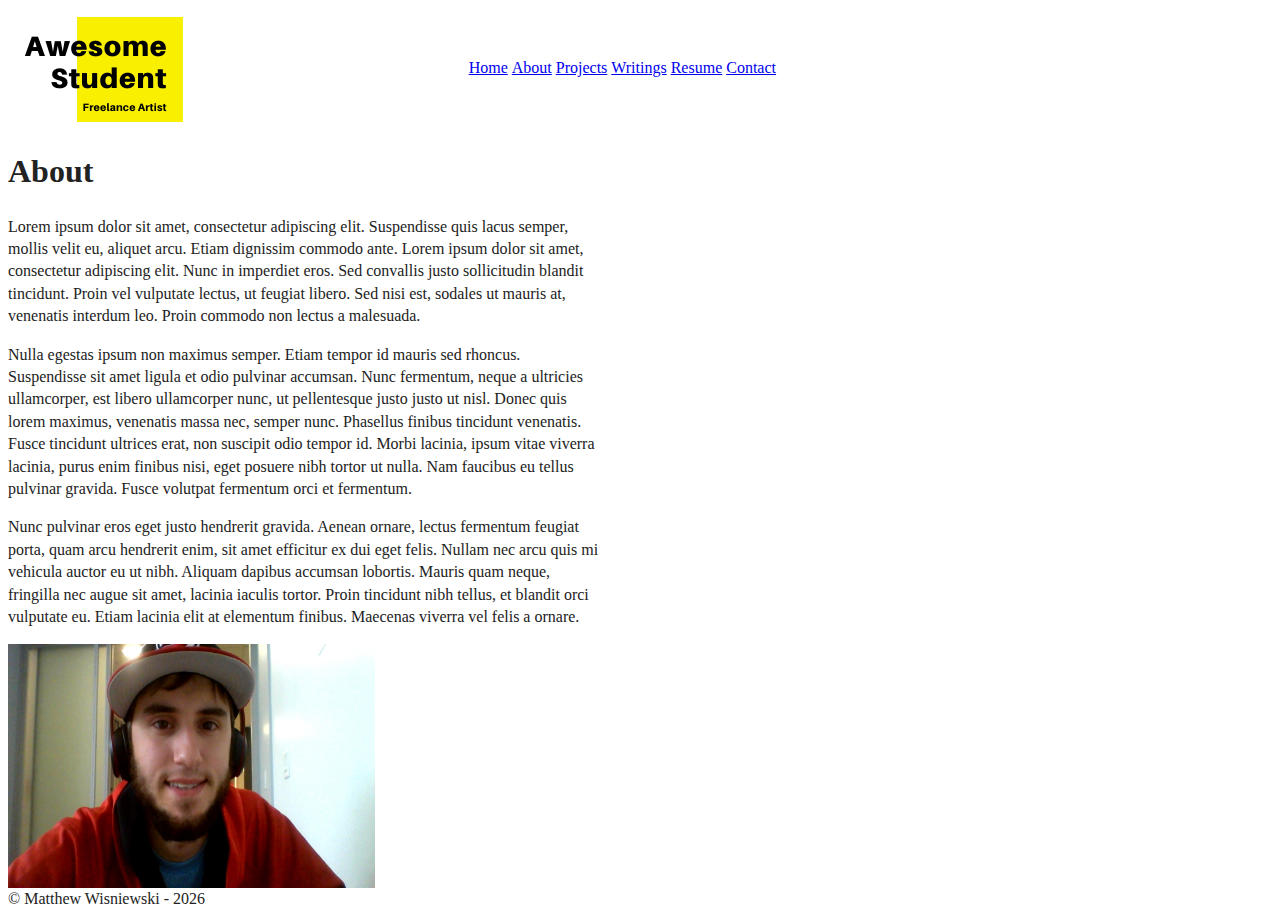
==== about.html @ 400ddd0b "TASK: Changed menu content." ====
<!doctype html>
<html class="no-js" lang="">

<head>
  <meta charset="utf-8">
  <title></title>
  <meta name="description" content="">
  <meta name="viewport" content="width=device-width, initial-scale=1">

  <link rel="manifest" href="site.webmanifest">
  <link rel="apple-touch-icon" href="icon.png">
  <!-- Place favicon.ico in the root directory -->

  <link rel="stylesheet" href="css/normalize.css">
  <link rel="stylesheet" href="css/main.css">

  <meta name="theme-color" content="#fafafa">
</head>

<body>
<!--[if IE]>
<p class="browserupgrade">You are using an <strong>outdated</strong> browser. Please <a href="https://browsehappy.com/">upgrade
  your browser</a> to improve your experience and security.</p>
<![endif]-->

<!-- Add your site or application content here -->
<div id="wrapperAbout">
  <div id="top">
    <div id="logo" class="fltlft is">
      <a href="index.html"><img class="logo_image isSmall" src="img/AwesomeStudentLogo.png">
    </div>
    <div id="main_menu" class="fltlft isBig">
      <menu>
        <li><a href="index.html">Home</a></li>
        <li><a href="about.html">About</a></li>
        <li><a href="projects.html">Projects</a></li>
        <li><a href="writings.html">Writings</a></li>
        <li><a href="resume.html">Resume</a></li>
        <li><a href="contact.html">Contact</a></li>
      </menu>
    </div>
  </div>
  <div id="masthead">

  </div>
  <div id="body" class="isBig">
    <h1>About</h1>
    <p>
      Lorem ipsum dolor sit amet, consectetur adipiscing elit. Suspendisse quis lacus semper, mollis velit eu, aliquet
      arcu. Etiam dignissim commodo ante. Lorem ipsum dolor sit amet, consectetur adipiscing elit. Nunc in imperdiet eros.
      Sed convallis justo sollicitudin blandit tincidunt. Proin vel vulputate lectus, ut feugiat libero. Sed nisi est,
      sodales ut mauris at, venenatis interdum leo. Proin commodo non lectus a malesuada.
    </p>
    <p>
      Nulla egestas ipsum non maximus semper. Etiam tempor id mauris sed rhoncus. Suspendisse sit amet ligula et odio
      pulvinar accumsan. Nunc fermentum, neque a ultricies ullamcorper, est libero ullamcorper nunc, ut pellentesque justo
      justo ut nisl. Donec quis lorem maximus, venenatis massa nec, semper nunc. Phasellus finibus tincidunt venenatis.
      Fusce tincidunt ultrices erat, non suscipit odio tempor id. Morbi lacinia, ipsum vitae viverra lacinia, purus enim
      finibus nisi, eget posuere nibh tortor ut nulla. Nam faucibus eu tellus pulvinar gravida. Fusce volutpat fermentum
      orci et fermentum.
    </p>
    <p>
      Nunc pulvinar eros eget justo hendrerit gravida. Aenean ornare, lectus fermentum feugiat porta, quam arcu hendrerit
      enim, sit amet efficitur ex dui eget felis. Nullam nec arcu quis mi vehicula auctor eu ut nibh. Aliquam dapibus
      accumsan lobortis. Mauris quam neque, fringilla nec augue sit amet, lacinia iaculis tortor. Proin tincidunt nibh
      tellus, et blandit orci vulputate eu. Etiam lacinia elit at elementum finibus. Maecenas viverra vel felis a ornare.
    </p>
  </div>
  <div id="sidebar" class="fltlft isSmall">
    <img src="img/photoOfMe.jpg" height="244" width="367"/>
  </div>
  <div id="footerAbout" class="clear">
    © Matthew Wisniewski -
    <script type="text/javascript">
        var d = new Date()
        document.write(d.getFullYear())
    </script>
  </div>
</div>


<script src="js/vendor/modernizr-3.7.1.min.js"></script>
<script src="https://code.jquery.com/jquery-3.4.1.min.js"
        integrity="sha256-CSXorXvZcTkaix6Yvo6HppcZGetbYMGWSFlBw8HfCJo=" crossorigin="anonymous"></script>
<script>window.jQuery || document.write('<script src="js/vendor/jquery-3.4.1.min.js"><\/script>')</script>
<script src="js/plugins.js"></script>
<script src="js/main.js"></script>

<!-- Google Analytics: change UA-XXXXX-Y to be your site's ID. -->
<script>
    window.ga = function () {
        ga.q.push(arguments)
    };
    ga.q = [];
    ga.l = +new Date;
    ga('create', 'UA-XXXXX-Y', 'auto');
    ga('set', 'transport', 'beacon');
    ga('send', 'pageview')
</script>
<script src="https://www.google-analytics.com/analytics.js" async></script>
</body>

</html>
---- css/main.css ----
/*! HTML5 Boilerplate v7.2.0 | MIT License | https://html5boilerplate.com/ */

/* main.css 2.0.0 | MIT License | https://github.com/h5bp/main.css#readme */
/*
 * What follows is the result of much research on cross-browser styling.
 * Credit left inline and big thanks to Nicolas Gallagher, Jonathan Neal,
 * Kroc Camen, and the H5BP dev community and team.
 */

/* ==========================================================================
   Base styles: opinionated defaults
   ========================================================================== */

html {
  color: #222;
  font-size: 1em;
  line-height: 1.4;
}

/*
 * Remove text-shadow in selection highlight:
 * https://twitter.com/miketaylr/status/12228805301
 *
 * Vendor-prefixed and regular ::selection selectors cannot be combined:
 * https://stackoverflow.com/a/16982510/7133471
 *
 * Customize the background color to match your design.
 */

::-moz-selection {
  background: #b3d4fc;
  text-shadow: none;
}

::selection {
  background: #b3d4fc;
  text-shadow: none;
}

/*
 * A better looking default horizontal rule
 */

hr {
  display: block;
  height: 1px;
  border: 0;
  border-top: 1px solid #ccc;
  margin: 1em 0;
  padding: 0;
}

/*
 * Remove the gap between audio, canvas, iframes,
 * images, videos and the bottom of their containers:
 * https://github.com/h5bp/html5-boilerplate/issues/440
 */

audio,
canvas,
iframe,
img,
svg,
video {
  vertical-align: middle;
}

/*
 * Remove default fieldset styles.
 */

fieldset {
  border: 0;
  margin: 0;
  padding: 0;
}

/*
 * Allow only vertical resizing of textareas.
 */

textarea {
  resize: vertical;
}

/* ==========================================================================
   Browser Upgrade Prompt
   ========================================================================== */

.browserupgrade {
  margin: 0.2em 0;
  background: #ccc;
  color: #000;
  padding: 0.2em 0;
}

/* ==========================================================================
   Author's custom styles
   ========================================================================== */
#wrapper {
  width: 960px;
  margin-left: auto;
  margin-right: auto;
  font-siz: 16px;
  line-height: 27px;
  font-family: SansSerif, "Helvetica Neue", Helvetica;

}
#logo {
  float: left;
}

#mastheadLanding {
  clear: both;
  background-image: url("../img/ImageForBackground.jpeg");
  background-size: cover;
  background-position: center;
  height: 366px;
  line-height: 366px;
  margin-bottom: 10px;
}
#primaryLinks{
  float: right;
}
#primaryLinks li{
  display: inline;
  line-height:  120px;
}
#primaryLinks menu {
  margin: 0px;
  padding: 0px;
}

#contentLanding {
  width: 100%;
}
#footer {
  text-align: center;
  height: 120px;
  clear: both;
}
#calloutOne, #calloutTwo, #calloutThree {
  float: left;
  width: 298px;
  height: 210px;
  border-width: 1px;
  border-style: solid;
  border-color: black;
  margin-right: 10px;
  padding-left: 10px;
}

#wrapperAbout {
  width: 960px;
  border: black thin;
}
#top {
  height: 120px;
  line-height: 120px;
}
.fltlft {
  float: left;
}
.isBig {
  width: 593px;
}
.isSmall {
  logo:367px;
}
.clear {
  clear: both;
}
#main_menu  li {
  display: inline;
}

#main_menu menu {
  margin: 0px;
  padding: 0px;
  text-align: right;
}

/* ==========================================================================
   Helper classes
   ========================================================================== */

/*
 * Hide visually and from screen readers
 */

.hidden {
  display: none !important;
}

/*
* Hide only visually, but have it available for screen readers:
* https://snook.ca/archives/html_and_css/hiding-content-for-accessibility
*
* 1. For long content, line feeds are not interpreted as spaces and small width
*    causes content to wrap 1 word per line:
*    https://medium.com/@jessebeach/beware-smushed-off-screen-accessible-text-5952a4c2cbfe
*/

.sr-only {
  border: 0;
  clip: rect(0, 0, 0, 0);
  height: 1px;
  margin: -1px;
  overflow: hidden;
  padding: 0;
  position: absolute;
  white-space: nowrap;
  width: 1px;
  /* 1 */
}

/*
* Extends the .sr-only class to allow the element
* to be focusable when navigated to via the keyboard:
* https://www.drupal.org/node/897638
*/

.sr-only.focusable:active,
.sr-only.focusable:focus {
  clip: auto;
  height: auto;
  margin: 0;
  overflow: visible;
  position: static;
  white-space: inherit;
  width: auto;
}

/*
* Hide visually and from screen readers, but maintain layout
*/

.invisible {
  visibility: hidden;
}

/*
* Clearfix: contain floats
*
* For modern browsers
* 1. The space content is one way to avoid an Opera bug when the
*    `contenteditable` attribute is included anywhere else in the document.
*    Otherwise it causes space to appear at the top and bottom of elements
*    that receive the `clearfix` class.
* 2. The use of `table` rather than `block` is only necessary if using
*    `:before` to contain the top-margins of child elements.
*/

.clearfix:before,
.clearfix:after {
  content: " ";
  /* 1 */
  display: table;
  /* 2 */
}

.clearfix:after {
  clear: both;
}

/* ==========================================================================
   EXAMPLE Media Queries for Responsive Design.
   These examples override the primary ('mobile first') styles.
   Modify as content requires.
   ========================================================================== */

@media only screen and (min-width: 35em) {
  /* Style adjustments for viewports that meet the condition */
}

@media print,
  (-webkit-min-device-pixel-ratio: 1.25),
  (min-resolution: 1.25dppx),
  (min-resolution: 120dpi) {
  /* Style adjustments for high resolution devices */
}

/* ==========================================================================
   Print styles.
   Inlined to avoid the additional HTTP request:
   https://www.phpied.com/delay-loading-your-print-css/
   ========================================================================== */

@media print {
  *,
  *:before,
  *:after {
    background: transparent !important;
    color: #000 !important;
    /* Black prints faster */
    -webkit-box-shadow: none !important;
    box-shadow: none !important;
    text-shadow: none !important;
  }
  a,
  a:visited {
    text-decoration: underline;
  }
  a[href]:after {
    content: " (" attr(href) ")";
  }
  abbr[title]:after {
    content: " (" attr(title) ")";
  }
  /*
     * Don't show links that are fragment identifiers,
     * or use the `javascript:` pseudo protocol
     */
  a[href^="#"]:after,
  a[href^="javascript:"]:after {
    content: "";
  }
  pre {
    white-space: pre-wrap !important;
  }
  pre,
  blockquote {
    border: 1px solid #999;
    page-break-inside: avoid;
  }
  /*
     * Printing Tables:
     * https://web.archive.org/web/20180815150934/http://css-discuss.incutio.com/wiki/Printing_Tables
     */
  thead {
    display: table-header-group;
  }
  tr,
  img {
    page-break-inside: avoid;
  }
  p,
  h2,
  h3 {
    orphans: 3;
    widows: 3;
  }
  h2,
  h3 {
    page-break-after: avoid;
  }
}
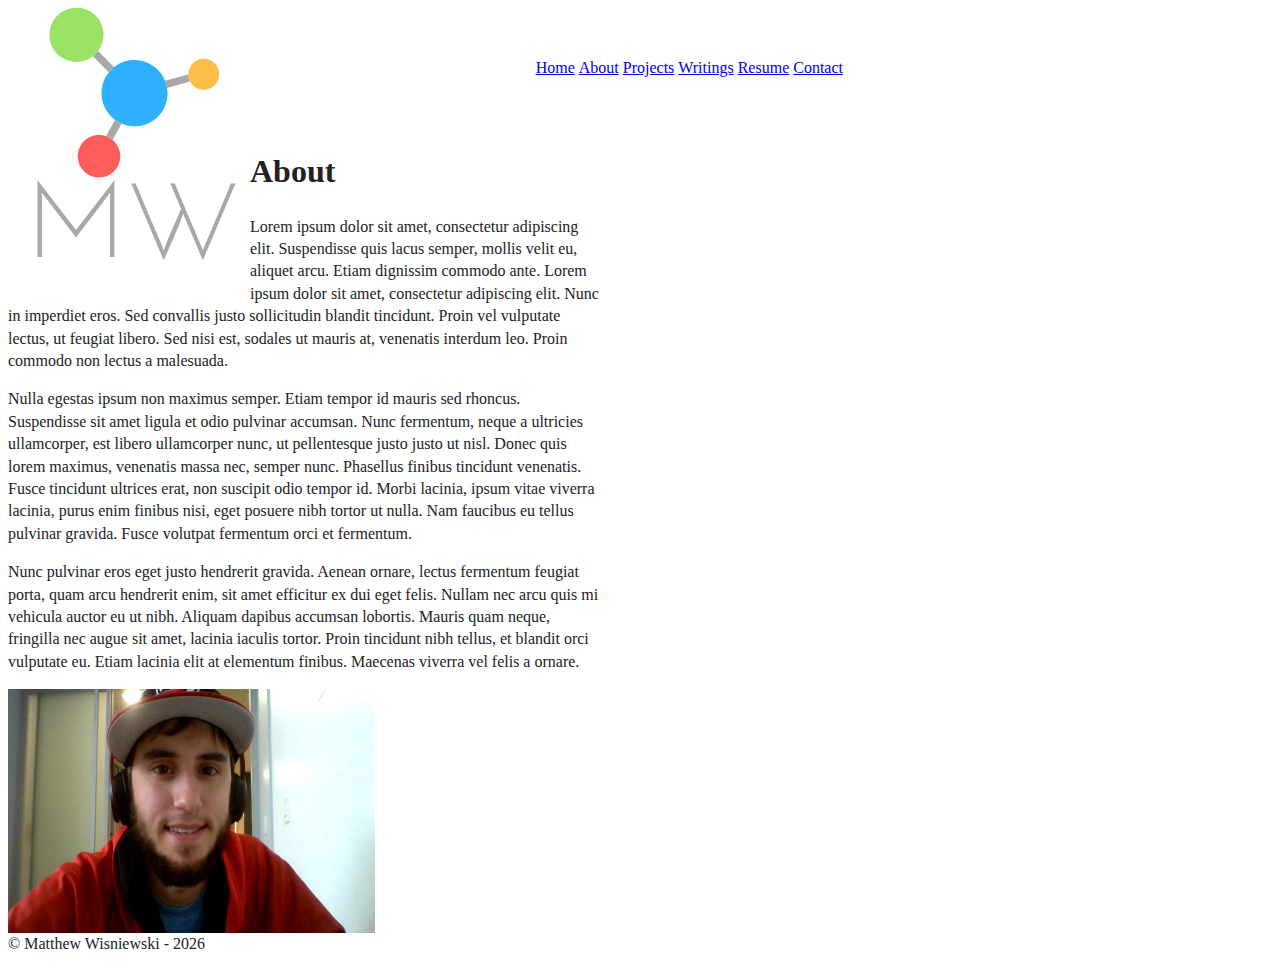
==== commit 445f383e: "TASK: Changed Image" ====
--- a/about.html
+++ b/about.html
@@ -27,7 +27,7 @@
 <div id="wrapperAbout">
   <div id="top">
     <div id="logo" class="fltlft is">
-      <a href="index.html"><img class="logo_image isSmall" src="img/AwesomeStudentLogo.png">
+      <a href="index.html"><img class="logo_image isSmall" src="img/MWLogo.png">
     </div>
     <div id="main_menu" class="fltlft isBig">
       <menu>
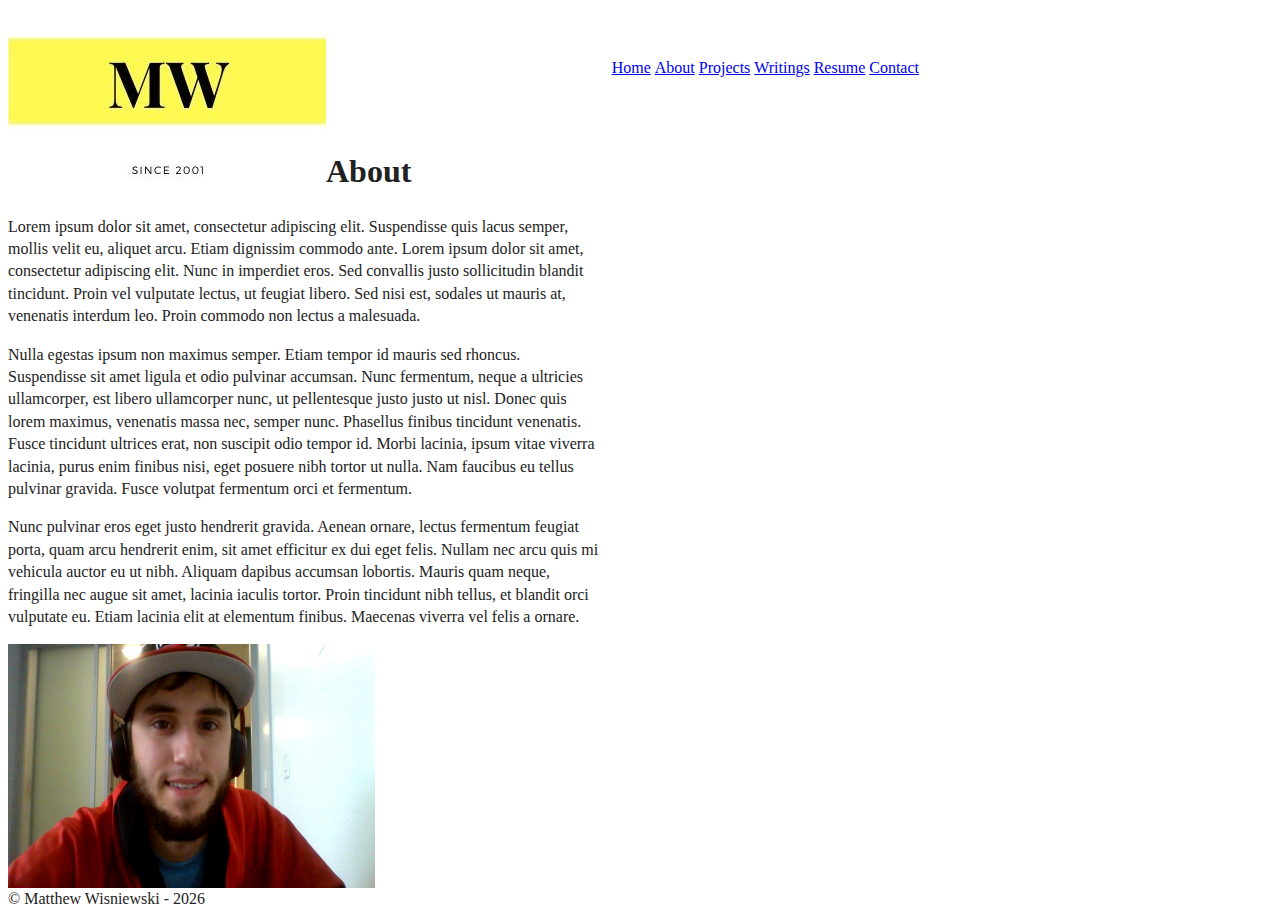
==== commit 6badc48d: "TASK: Changed Image" ====
--- a/about.html
+++ b/about.html
@@ -27,7 +27,7 @@
 <div id="wrapperAbout">
   <div id="top">
     <div id="logo" class="fltlft is">
-      <a href="index.html"><img class="logo_image isSmall" src="img/MWLogo.png">
+      <a href="index.html"><img class="logo_image isSmall" src="img/MWLogo.jpg">
     </div>
     <div id="main_menu" class="fltlft isBig">
       <menu>
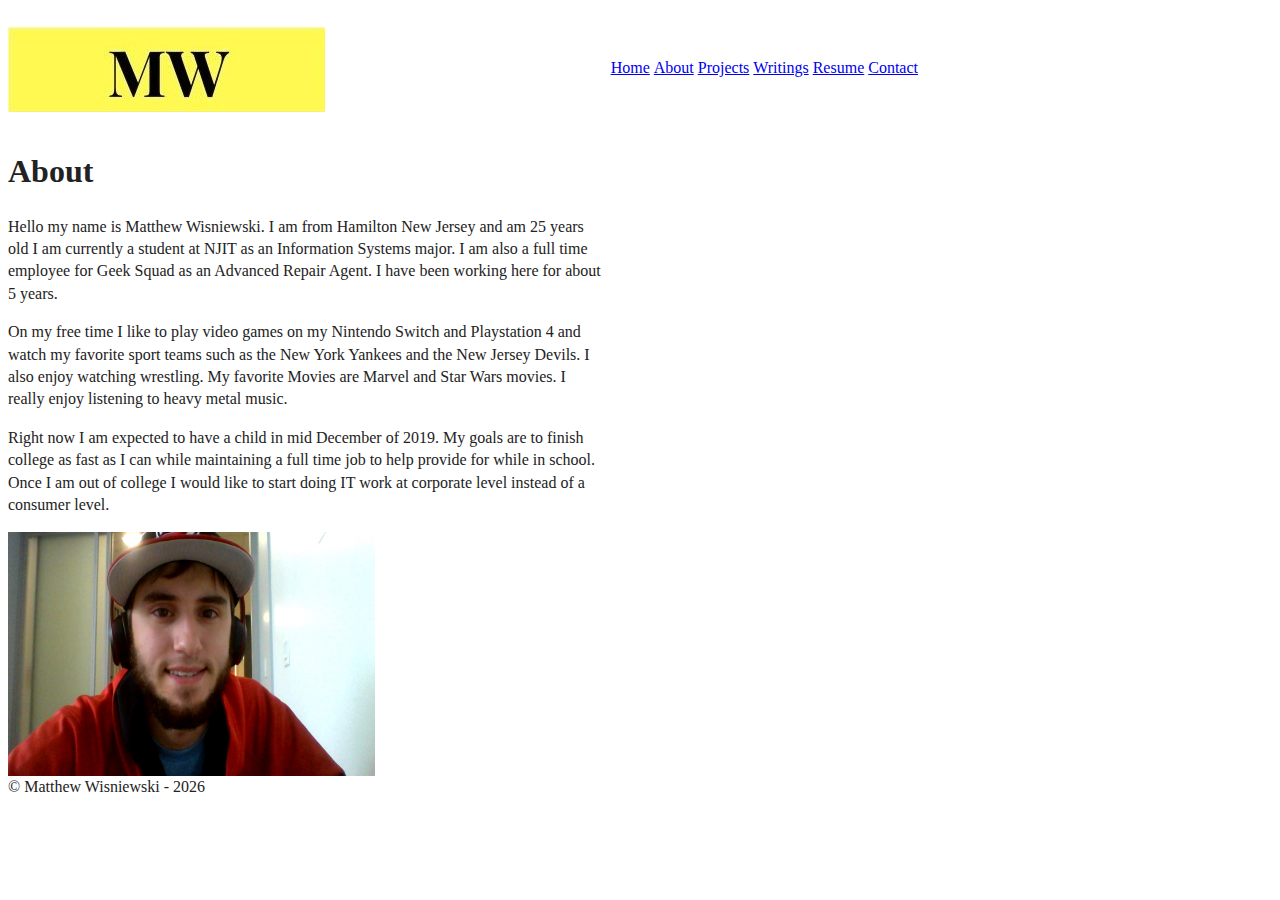
==== commit 4f454892: "TASK: Changed content in about page" ====
--- a/about.html
+++ b/about.html
@@ -46,24 +46,19 @@
   <div id="body" class="isBig">
     <h1>About</h1>
     <p>
-      Lorem ipsum dolor sit amet, consectetur adipiscing elit. Suspendisse quis lacus semper, mollis velit eu, aliquet
-      arcu. Etiam dignissim commodo ante. Lorem ipsum dolor sit amet, consectetur adipiscing elit. Nunc in imperdiet eros.
-      Sed convallis justo sollicitudin blandit tincidunt. Proin vel vulputate lectus, ut feugiat libero. Sed nisi est,
-      sodales ut mauris at, venenatis interdum leo. Proin commodo non lectus a malesuada.
+      Hello my name is Matthew Wisniewski. I am from Hamilton New Jersey and am 25 years old I am currently a student
+      at NJIT as an Information Systems major. I am also a full time employee for Geek Squad as an Advanced Repair Agent.
+      I have been working here for about 5 years.
     </p>
     <p>
-      Nulla egestas ipsum non maximus semper. Etiam tempor id mauris sed rhoncus. Suspendisse sit amet ligula et odio
-      pulvinar accumsan. Nunc fermentum, neque a ultricies ullamcorper, est libero ullamcorper nunc, ut pellentesque justo
-      justo ut nisl. Donec quis lorem maximus, venenatis massa nec, semper nunc. Phasellus finibus tincidunt venenatis.
-      Fusce tincidunt ultrices erat, non suscipit odio tempor id. Morbi lacinia, ipsum vitae viverra lacinia, purus enim
-      finibus nisi, eget posuere nibh tortor ut nulla. Nam faucibus eu tellus pulvinar gravida. Fusce volutpat fermentum
-      orci et fermentum.
+      On my free time I like to play video games on my Nintendo Switch and Playstation 4 and watch my favorite sport
+      teams such as the New York Yankees and the New Jersey Devils. I also enjoy watching wrestling. My favorite Movies
+      are Marvel and Star Wars movies. I really enjoy listening to heavy metal music.
     </p>
     <p>
-      Nunc pulvinar eros eget justo hendrerit gravida. Aenean ornare, lectus fermentum feugiat porta, quam arcu hendrerit
-      enim, sit amet efficitur ex dui eget felis. Nullam nec arcu quis mi vehicula auctor eu ut nibh. Aliquam dapibus
-      accumsan lobortis. Mauris quam neque, fringilla nec augue sit amet, lacinia iaculis tortor. Proin tincidunt nibh
-      tellus, et blandit orci vulputate eu. Etiam lacinia elit at elementum finibus. Maecenas viverra vel felis a ornare.
+      Right now I am expected to have a child in mid December of 2019. My goals are to finish college as fast as I can
+      while maintaining a full time job to help provide for while in school. Once I am out of college I would like to start
+      doing IT work at corporate level instead of a consumer level.
     </p>
   </div>
   <div id="sidebar" class="fltlft isSmall">
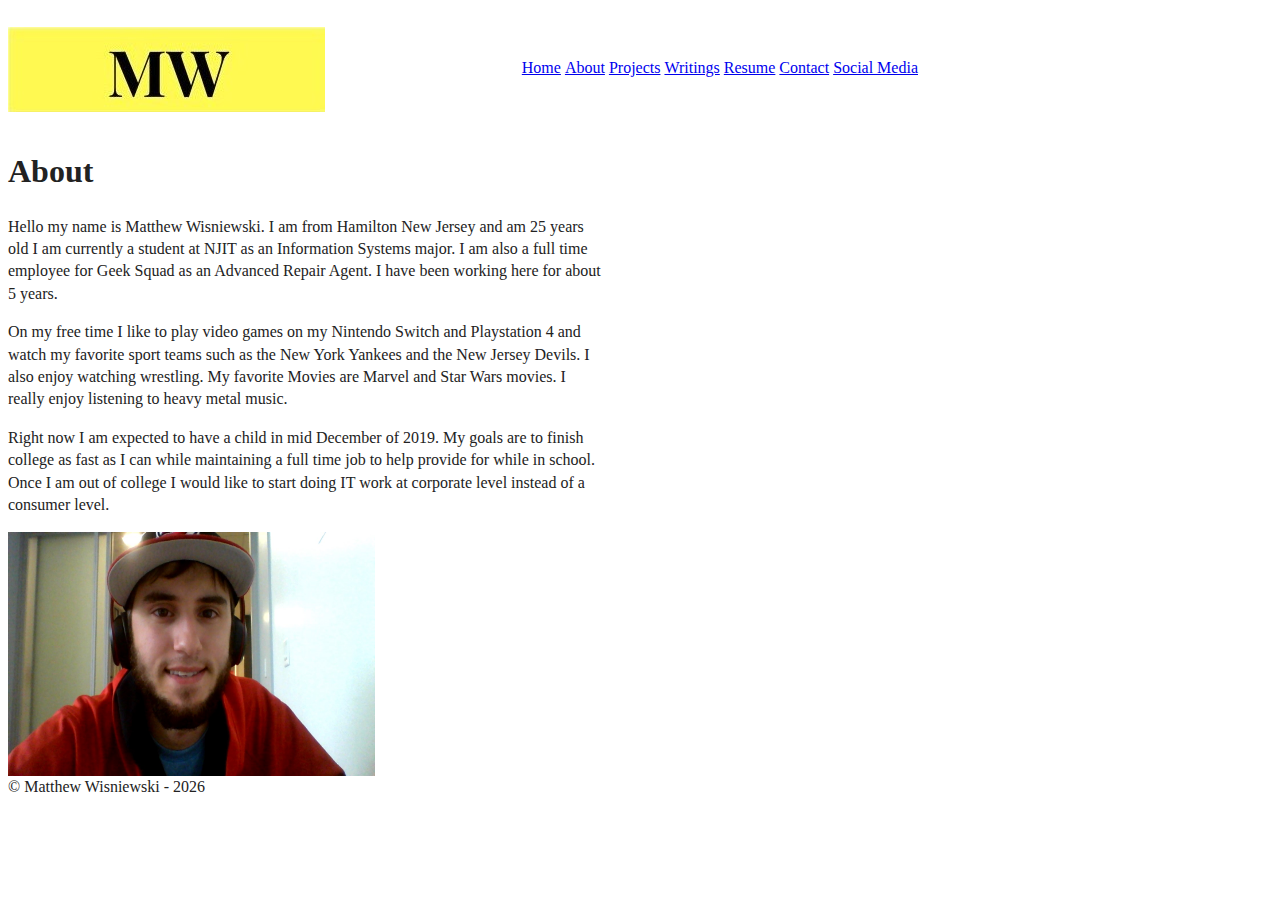
==== commit e4899f5d: "TASK: Added Social Media and Google Analytics code" ====
--- a/about.html
+++ b/about.html
@@ -37,6 +37,7 @@
         <li><a href="writings.html">Writings</a></li>
         <li><a href="resume.html">Resume</a></li>
         <li><a href="contact.html">Contact</a></li>
+        <li><a href="social.html">Social Media</a></li>
       </menu>
     </div>
   </div>
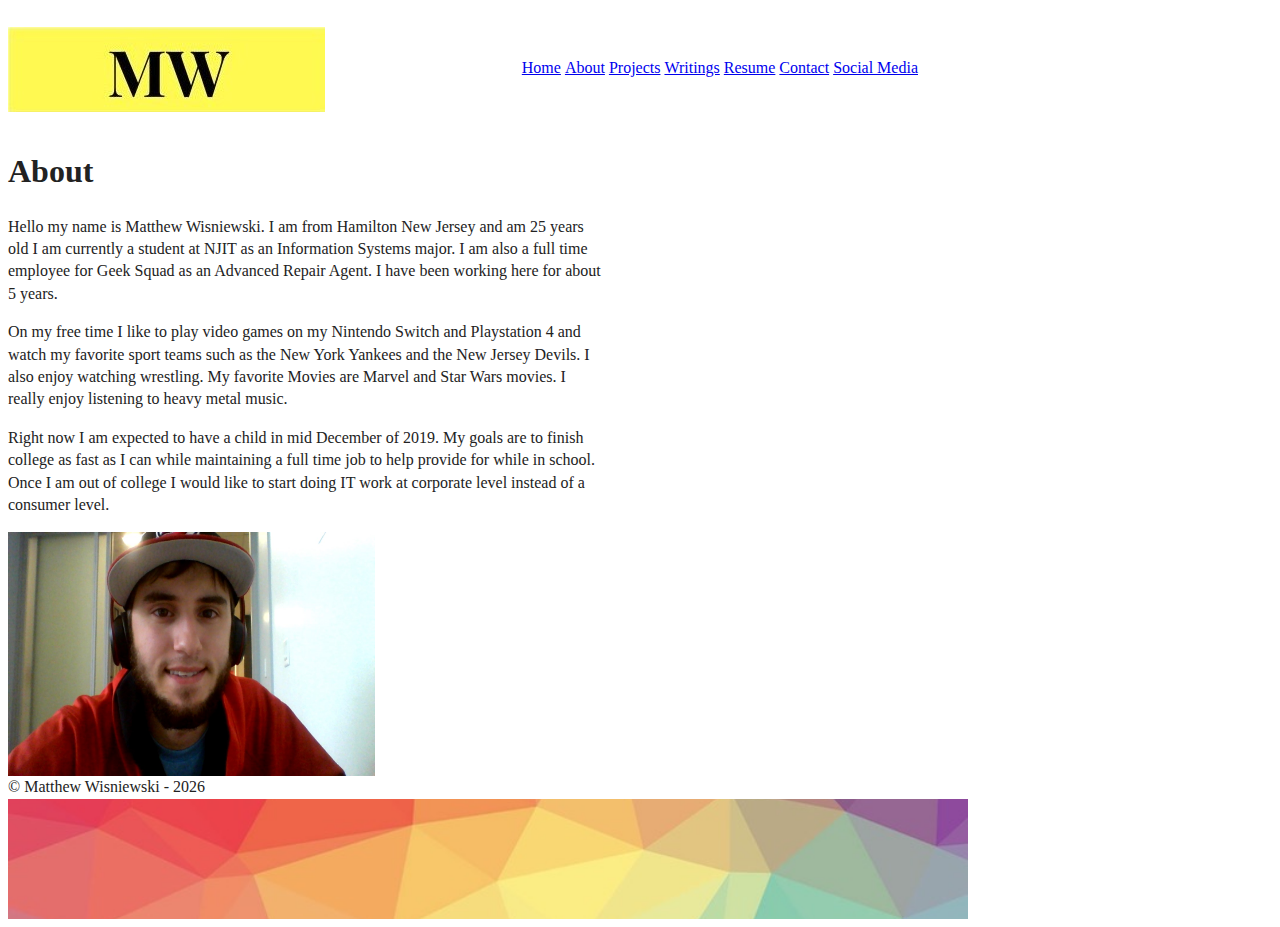
==== commit 101d90e7: "TASK: Added footer image to all pages." ====
--- a/about.html
+++ b/about.html
@@ -3,8 +3,8 @@
 
 <head>
   <meta charset="utf-8">
-  <title></title>
-  <meta name="description" content="">
+  <title>Matthew Wisniewski - About</title>
+  <meta name="description" content="Matthew Wisniewski's about page">
   <meta name="viewport" content="width=device-width, initial-scale=1">
 
   <link rel="manifest" href="site.webmanifest">
@@ -72,6 +72,8 @@
         document.write(d.getFullYear())
     </script>
   </div>
+  <div id="footerImage">
+  </div>
 </div>
 
 
@@ -89,7 +91,7 @@
     };
     ga.q = [];
     ga.l = +new Date;
-    ga('create', 'UA-XXXXX-Y', 'auto');
+    ga('create', 'UA-153531860-1', 'auto');
     ga('set', 'transport', 'beacon');
     ga('send', 'pageview')
 </script>
--- a/css/main.css
+++ b/css/main.css
@@ -112,7 +112,7 @@
 
 #mastheadLanding {
   clear: both;
-  background-image: url("../img/ImageForBackground.jpeg");
+  background-image: url("../img/backgroundImage.jpg");
   background-size: cover;
   background-position: center;
   height: 366px;
@@ -138,6 +138,14 @@
   text-align: center;
   height: 120px;
   clear: both;
+}
+#footerImage{
+  clear: both;
+  background-image: url("../img/backgroundImage.jpg");
+  background-position: center;
+  background-size: cover;
+  height: 120px;
+  line-height: 120px;
 }
 #calloutOne, #calloutTwo, #calloutThree {
   float: left;
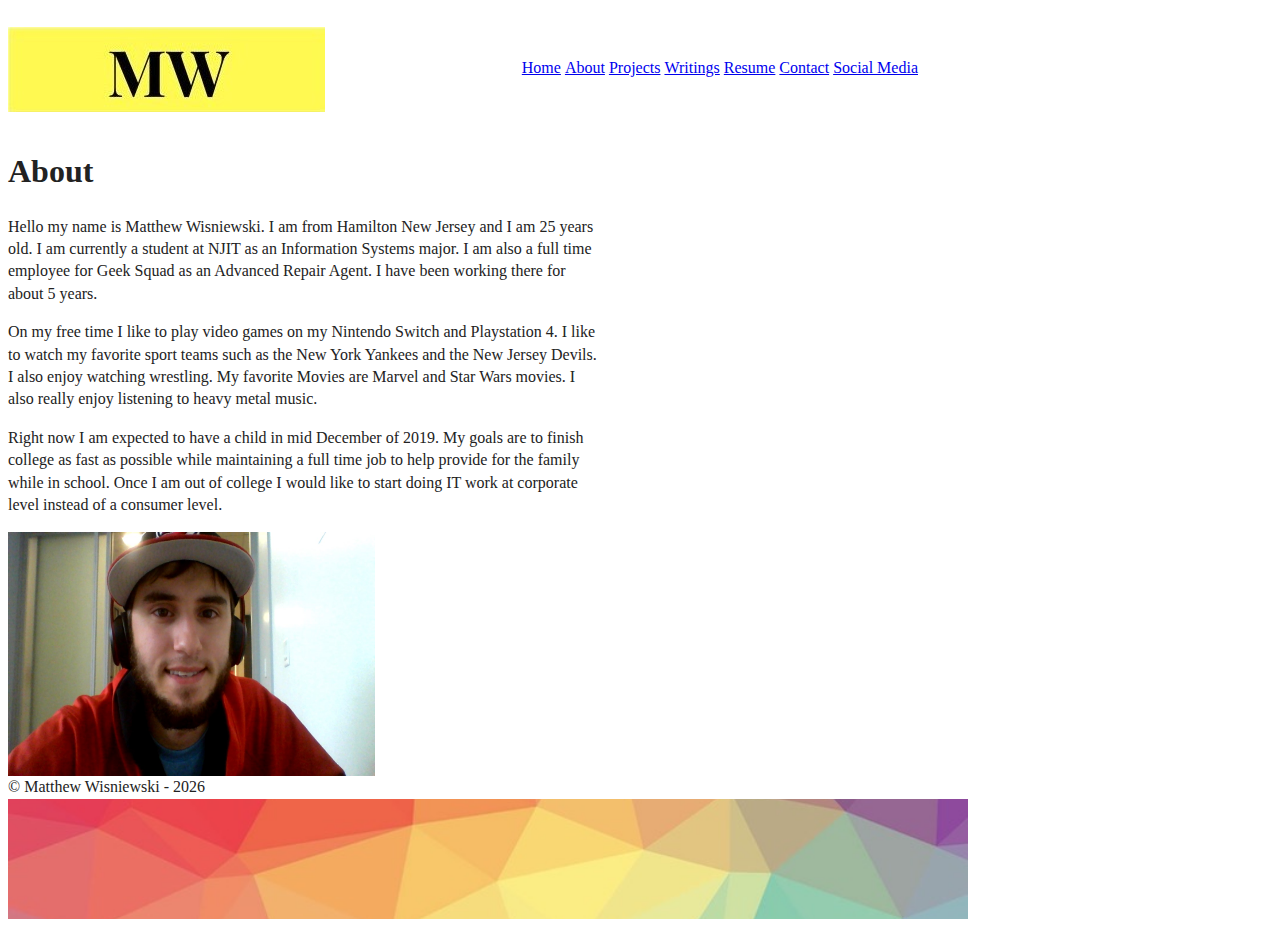
==== commit 575c9094: "Change: Edited content of pages." ====
--- a/about.html
+++ b/about.html
@@ -47,18 +47,18 @@
   <div id="body" class="isBig">
     <h1>About</h1>
     <p>
-      Hello my name is Matthew Wisniewski. I am from Hamilton New Jersey and am 25 years old I am currently a student
+      Hello my name is Matthew Wisniewski. I am from Hamilton New Jersey and I am 25 years old. I am currently a student
       at NJIT as an Information Systems major. I am also a full time employee for Geek Squad as an Advanced Repair Agent.
-      I have been working here for about 5 years.
+      I have been working there for about 5 years.
     </p>
     <p>
-      On my free time I like to play video games on my Nintendo Switch and Playstation 4 and watch my favorite sport
+      On my free time I like to play video games on my Nintendo Switch and Playstation 4. I like to watch my favorite sport
       teams such as the New York Yankees and the New Jersey Devils. I also enjoy watching wrestling. My favorite Movies
-      are Marvel and Star Wars movies. I really enjoy listening to heavy metal music.
+      are Marvel and Star Wars movies. I also really enjoy listening to heavy metal music.
     </p>
     <p>
-      Right now I am expected to have a child in mid December of 2019. My goals are to finish college as fast as I can
-      while maintaining a full time job to help provide for while in school. Once I am out of college I would like to start
+      Right now I am expected to have a child in mid December of 2019. My goals are to finish college as fast as possible
+      while maintaining a full time job to help provide for the family while in school. Once I am out of college I would like to start
       doing IT work at corporate level instead of a consumer level.
     </p>
   </div>
